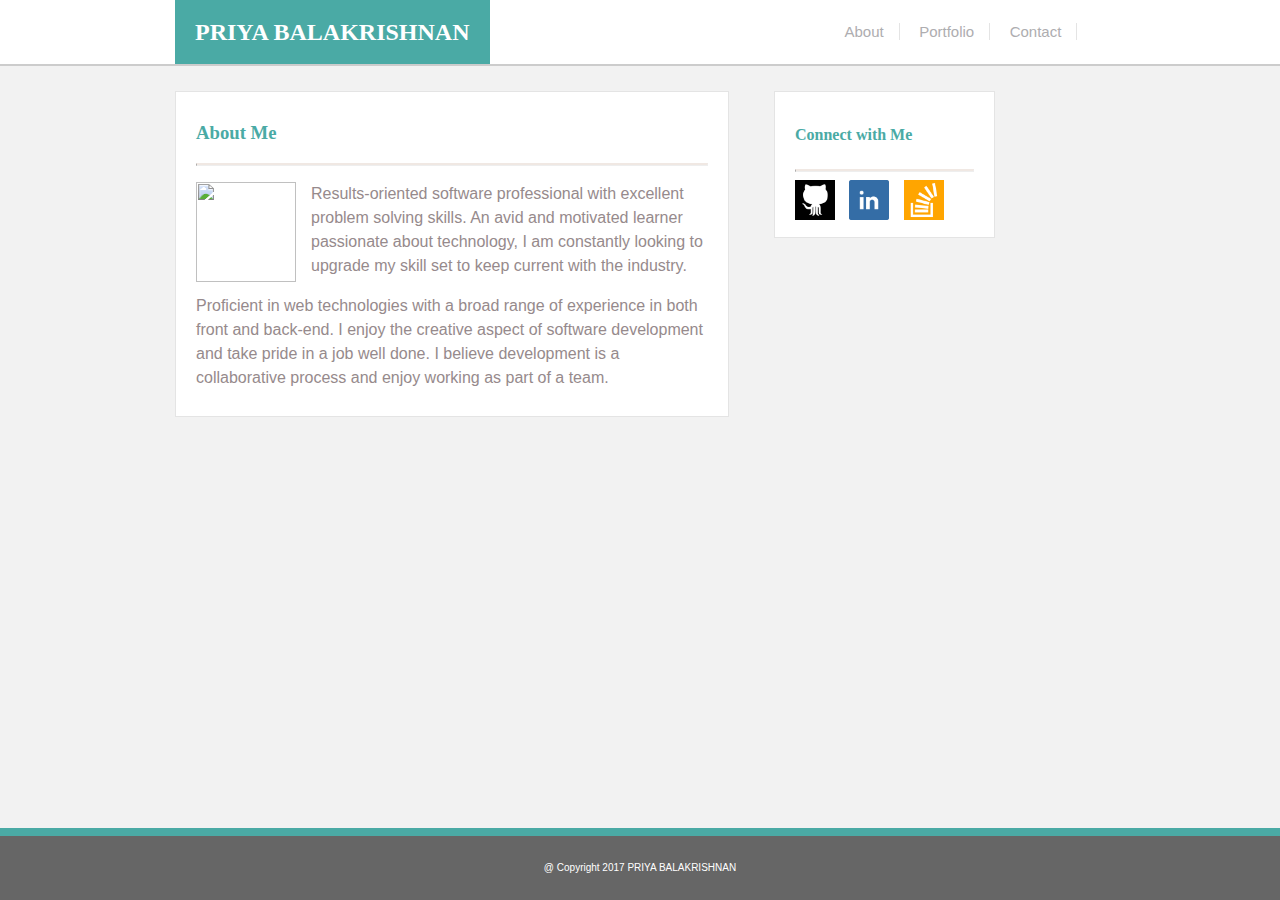
==== index.html @ 9e29c9e1 "Add content to the html files" ====
<!DOCTYPE html>
<html lang="en">
<head>
	<meta charset="UTF-8">
	<title>Portfolio</title>
	<link rel="stylesheet" type="text/css" href="assets/css/style.css">
</head>
<body>
<div class="site-container">
	<!-- Header section -->
	<header>
		<div id="main-title"><h2>PRIYA BALAKRISHNAN</h2></div> 
		<div id="main-links">
			<a class="nav-links" href="#">About</a>
			<a class="nav-links" href="#">Portfolio</a>
			<a class="nav-links" href="#">Contact</a>
		</div>
	</header>
	<div id="main-container">
		<section id="left">
			<h3>About Me</h3>
			<hr>
			<p>
				<img class="profile-image" src="assets/images/pripic.JPEG" alt=""/>
				Results-oriented software professional with excellent problem solving skills. An avid and motivated learner passionate about technology, I am constantly looking to upgrade my skill set to keep current with the industry.
			</p>
			<p>	Proficient in web technologies with a broad range of experience in both front and back-end.
				I enjoy the creative aspect of software development and take pride in a job well done. I believe development is a collaborative process and enjoy working as part of a team.
			</p>
		</section>
		<section id="right">
			<h4>Connect with Me</h4>
			<hr>
			<a href="https://github.com/pribala" target="_blank">
				<img class="link-images" src="assets/images/if_github_401441.png" alt="Github Link"/></a>
			<a href="https://www.linkedin.com/in/priya-balakrishnan/" target="_blank">
				<img class="link-images" src="assets/images/if_linkedin-square-social-media_764981.png" alt="Linkedin Link"/></a>
			<a href="https://stackoverflow.com/users/6172993/priya-balakrishnan" target="_blank">
				<img class="link-images" src="assets/images/if_stackoverflow_273179.png" alt="Stackoverflow Link"/></a>
		</section>
	</div>
	<footer>
		@ Copyright 2017 PRIYA BALAKRISHNAN
	</footer>
</div>	
</body>
</html>
---- assets/css/style.css ----
body {
        margin: 0;
        padding: 0;
        background-color: white;
        font-family: 'Arial', 'Helvetica Neue', Helvetica, sans-serif;
        font-family: 18px;
        color: #777777;
        line-height: 150%;
	}

.site-container {
  display: flex;
  min-height: 100vh;
  flex-direction: column;
}	

header {
	margin: 0px;
	background-color: #ffffff;
	border-bottom: 1px solid #cccccc;
}	

h2 {
	padding: 20px;
	margin: 0px 0px 0px 175px;
	text-align: center;
	color: white;
	background-color: #4AAAA5;
}

#main-title,
#main-links {
	float: left;
}

#main-links {
	text-align: right;
	margin-top: 20px;
	margin-left: 340px;
}

.nav-links,
.nav-links:hover {
	text-decoration: none;
	color: #AEADB0;
	font-size: 15px;
	border-right: 1px solid #E4E4E4;
	padding: 0px 15px 0px 15px;
}

#main-container {
	background-color: #F2F2F2;
	padding: 25px;
	overflow: auto;
	width: 100%;
	border-top: 1px solid #cccccc;
	flex: 1 0 auto;
}

#left {
	float: left;
	width: 40%;
	border: 1px solid #E4E4E4;
	background-color: #fff;
	margin: 0px 15px 0px 150px;
	padding: 10px 20px 10px 20px;
	color: #968A8C;
}

#right {
	float: left;
	width: 14%;
	margin-left: 20px;
	margin: 0px 100px 0px 30px;
	border: 1px solid #E4E4E4;
	background-color: #fff;
	padding: 10px 20px 10px 20px;
}

footer {
	background-color: #666666;
	/*clear: both;*/
	padding: 20px;
	text-align: center;
	font-size: 10px;
	color: #fff;
	border-top: 8px solid #4AAAA5;
}

h3, h4 {
	color: #4AAAA5;
}

h2, h3, h4 {
	font-family: 'Georgia', Times, Times New Roman, serif;
}

hr {
    background-color: transparent;
    border-top: 2px solid #F0E8E3;
}

.profile-image {
	width: 100px;
	height: 100px;
	float: left;
	margin: 0px 15px 10px 0px;
}

#right hr {
	/*border-top: 1px solid #F0E8E3;*/
	color: #F0E8E3;
}

.link-images {
	width: 40px;
	height: 40px;
	margin-right: 10px;
	text-decoration: none;
}
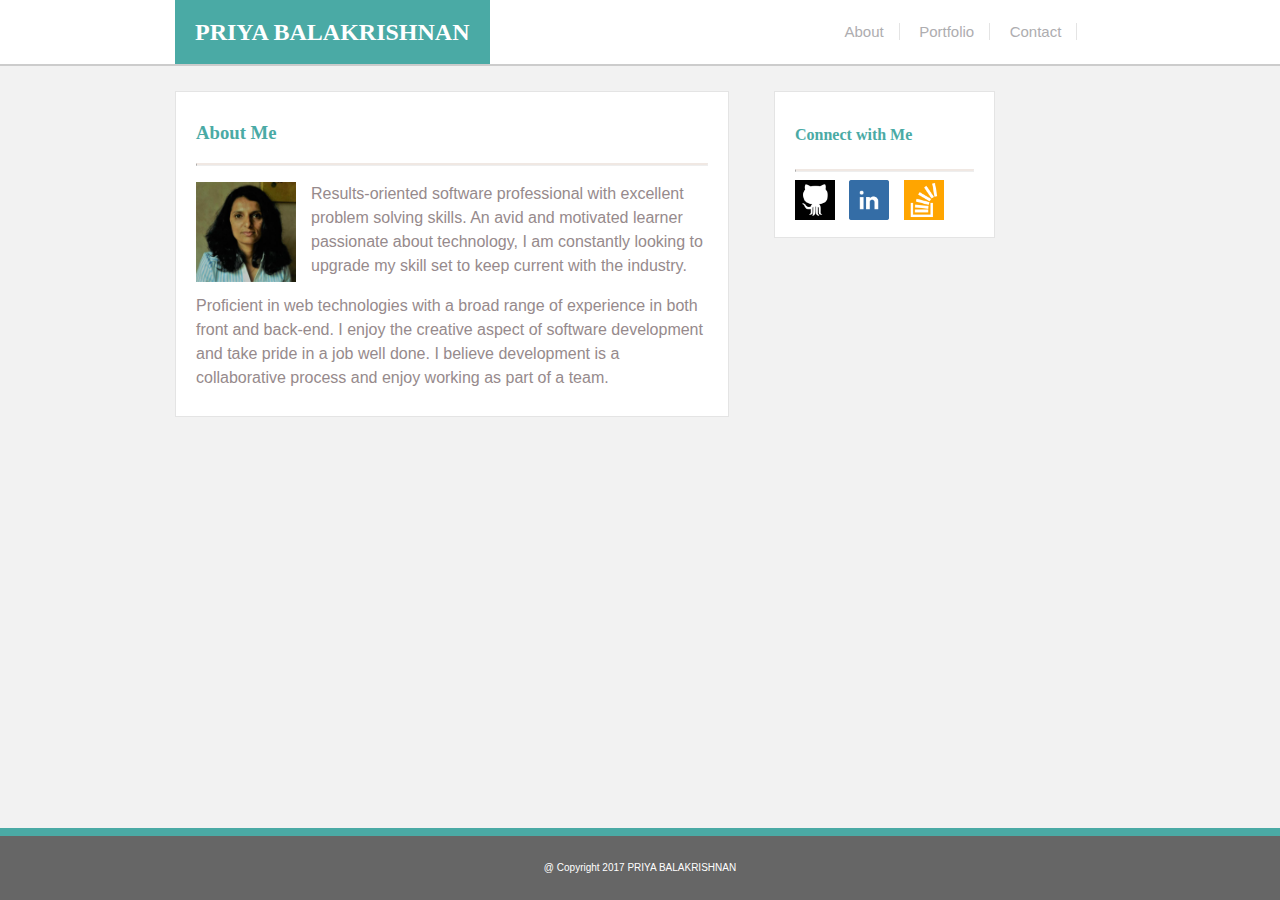
==== commit 39ed713f: "fix: Edit the image src attribute" ====
--- a/index.html
+++ b/index.html
@@ -21,7 +21,7 @@
 			<h3>About Me</h3>
 			<hr>
 			<p>
-				<img class="profile-image" src="assets/images/pripic.JPEG" alt=""/>
+				<img class="profile-image" src="assets/images/pripic.jpeg" alt=""/>
 				Results-oriented software professional with excellent problem solving skills. An avid and motivated learner passionate about technology, I am constantly looking to upgrade my skill set to keep current with the industry.
 			</p>
 			<p>	Proficient in web technologies with a broad range of experience in both front and back-end.
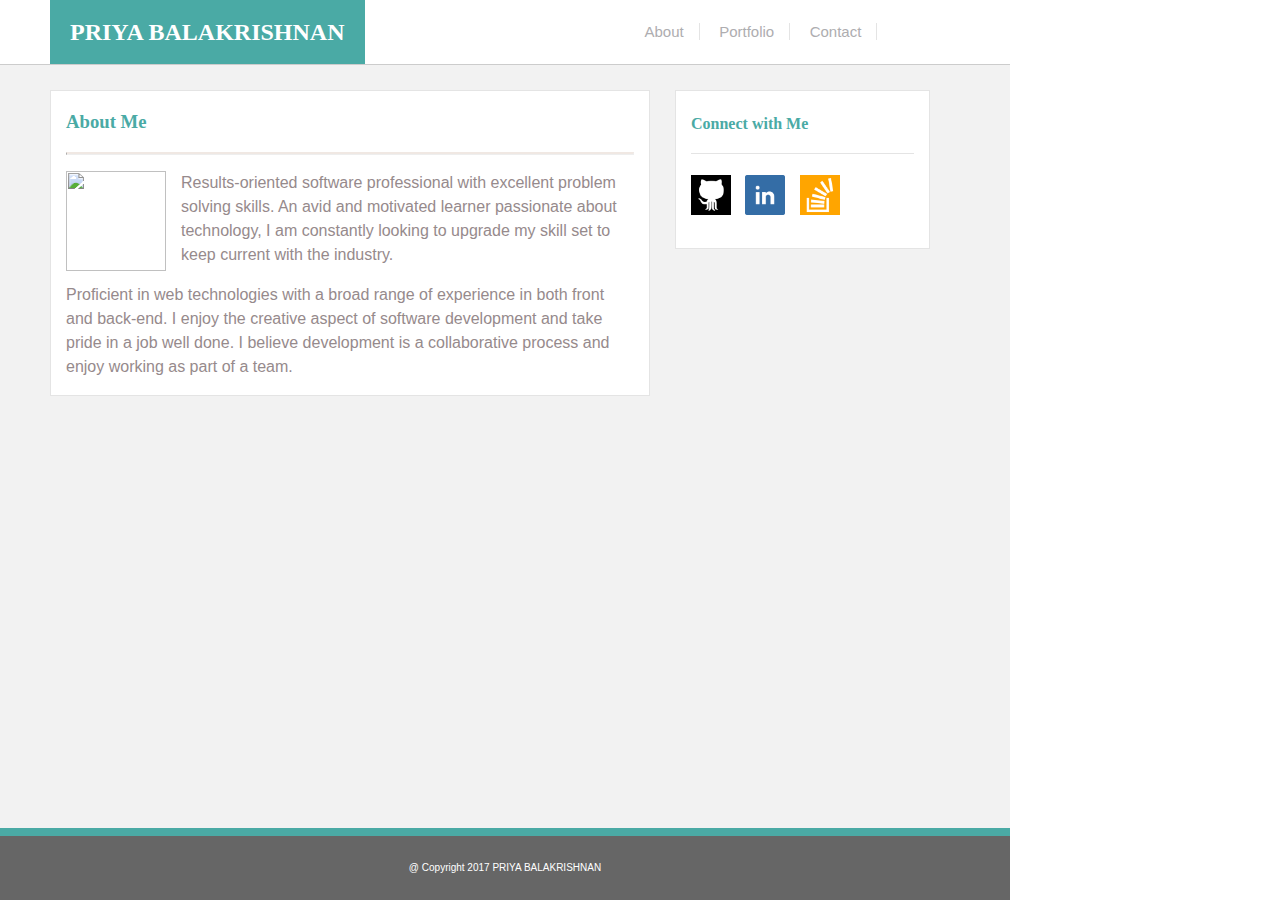
==== commit 5ed5e48b: "refractor: Update file names" ====
--- a/index.html
+++ b/index.html
@@ -2,46 +2,50 @@
 <html lang="en">
 <head>
 	<meta charset="UTF-8">
-	<title>Portfolio</title>
+	<title>Portfolio Page</title>
+	<!-- <link rel="stylesheet" href="assets/css/reset.css"> -->
 	<link rel="stylesheet" type="text/css" href="assets/css/style.css">
 </head>
 <body>
-<div class="site-container">
-	<!-- Header section -->
-	<header>
-		<div id="main-title"><h2>PRIYA BALAKRISHNAN</h2></div> 
-		<div id="main-links">
-			<a class="nav-links" href="#">About</a>
-			<a class="nav-links" href="#">Portfolio</a>
-			<a class="nav-links" href="#">Contact</a>
+	<div class="site-container">
+		<!-- Header section -->
+		<header>
+			<div id="main-title"><h2>PRIYA BALAKRISHNAN</h2></div> 
+			<div id="main-links">
+				<a class="nav-links" href="#">About</a>
+				<a class="nav-links" href="#">Portfolio</a>
+				<a class="nav-links" href="#">Contact</a>
+			</div>
+		</header>
+		<div id="main-container">
+			<section id="left">
+				<h3>About Me</h3>
+				<hr>
+				<p>
+					<img class="profile-image" src="assets/images/pripic.JPEG" alt=""/>
+					Results-oriented software professional with excellent problem solving skills. An avid and motivated learner passionate about technology, I am constantly looking to upgrade my skill set to keep current with the industry.
+				</p>
+				<p>	Proficient in web technologies with a broad range of experience in both front and back-end.
+					I enjoy the creative aspect of software development and take pride in a job well done. I believe development is a collaborative process and enjoy working as part of a team.
+				</p>
+			</section>
+			<section id="right">
+				<h4>Connect with Me</h4>
+				<div class="social-links">
+					<p>
+						<a href="https://github.com/pribala" target="_blank">
+							<img class="link-images" src="assets/images/if_github_401441.png" alt="Github Link"/></a>
+						<a href="https://www.linkedin.com/in/priya-balakrishnan/" target="_blank">
+							<img class="link-images" src="assets/images/if_linkedin-square-social-media_764981.png" alt="Linkedin Link"/></a>
+						<a href="https://stackoverflow.com/users/6172993/priya-balakrishnan" target="_blank">
+							<img class="link-images" src="assets/images/if_stackoverflow_273179.png" alt="Stackoverflow Link"/></a>
+					</p>
+				</div>		
+			</section>
 		</div>
-	</header>
-	<div id="main-container">
-		<section id="left">
-			<h3>About Me</h3>
-			<hr>
-			<p>
-				<img class="profile-image" src="assets/images/pripic.jpeg" alt=""/>
-				Results-oriented software professional with excellent problem solving skills. An avid and motivated learner passionate about technology, I am constantly looking to upgrade my skill set to keep current with the industry.
-			</p>
-			<p>	Proficient in web technologies with a broad range of experience in both front and back-end.
-				I enjoy the creative aspect of software development and take pride in a job well done. I believe development is a collaborative process and enjoy working as part of a team.
-			</p>
-		</section>
-		<section id="right">
-			<h4>Connect with Me</h4>
-			<hr>
-			<a href="https://github.com/pribala" target="_blank">
-				<img class="link-images" src="assets/images/if_github_401441.png" alt="Github Link"/></a>
-			<a href="https://www.linkedin.com/in/priya-balakrishnan/" target="_blank">
-				<img class="link-images" src="assets/images/if_linkedin-square-social-media_764981.png" alt="Linkedin Link"/></a>
-			<a href="https://stackoverflow.com/users/6172993/priya-balakrishnan" target="_blank">
-				<img class="link-images" src="assets/images/if_stackoverflow_273179.png" alt="Stackoverflow Link"/></a>
-		</section>
-	</div>
-	<footer>
-		@ Copyright 2017 PRIYA BALAKRISHNAN
-	</footer>
-</div>	
+		<footer>
+			@ Copyright 2017 PRIYA BALAKRISHNAN
+		</footer>
+	</div>	
 </body>
 </html>--- a/assets/css/style.css
+++ b/assets/css/style.css
@@ -12,17 +12,17 @@
   display: flex;
   min-height: 100vh;
   flex-direction: column;
+  width: 960px;
 }	
 
 header {
 	margin: 0px;
 	background-color: #ffffff;
-	border-bottom: 1px solid #cccccc;
 }	
 
 h2 {
 	padding: 20px;
-	margin: 0px 0px 0px 175px;
+	margin: 0px 0px 0px 50px;
 	text-align: center;
 	color: white;
 	background-color: #4AAAA5;
@@ -30,69 +30,87 @@
 
 #main-title,
 #main-links {
-	float: left;
+  float: left;
 }
 
 #main-links {
-	text-align: right;
-	margin-top: 20px;
-	margin-left: 340px;
+  text-align: right;
+  margin-top: 20px;
+  margin-left: 265px;
 }
 
 .nav-links,
 .nav-links:hover {
-	text-decoration: none;
-	color: #AEADB0;
-	font-size: 15px;
-	border-right: 1px solid #E4E4E4;
-	padding: 0px 15px 0px 15px;
+  text-decoration: none;
+  color: #AEADB0;
+  font-size: 15px;
+  border-right: 1px solid #E4E4E4;
+  padding: 0px 15px 0px 15px;
 }
 
 #main-container {
-	background-color: #F2F2F2;
-	padding: 25px;
-	overflow: auto;
-	width: 100%;
-	border-top: 1px solid #cccccc;
-	flex: 1 0 auto;
+  background-color: #F2F2F2;
+  padding: 25px;
+  overflow: auto;
+  width: 960px;
+  border-top: 1px solid #cccccc;
+  flex: 1;
+  margin: 0;
+  /*background-image: url("assets/images/vertical-waves.png")*/
+  background-image: url(assets/images/vertical-waves.png);
+  background-repeat:repeat;
+}
+
+footer {
+  background-color: #666666;
+  flex: none;
+  margin: 0px;
+  padding: 20px;
+  text-align: center;
+  font-size: 10px;
+  color: #fff;
+  border-top: 8px solid #4AAAA5;
+  min-width: 970px;
+  max-width: 970px;
 }
 
 #left {
-	float: left;
-	width: 40%;
-	border: 1px solid #E4E4E4;
-	background-color: #fff;
-	margin: 0px 15px 0px 150px;
-	padding: 10px 20px 10px 20px;
-	color: #968A8C;
+  float: left;
+  width: 568px;
+  border: 1px solid #E4E4E4;
+  background-color: #fff;
+  margin: 0px 25px 0px 25px;
+  padding: 0px 15px 0px 15px;
+  color: #968A8C;
 }
 
 #right {
-	float: left;
-	width: 14%;
-	margin-left: 20px;
-	margin: 0px 100px 0px 30px;
-	border: 1px solid #E4E4E4;
-	background-color: #fff;
-	padding: 10px 20px 10px 20px;
+  float: left;
+  width: 223px;
+  margin: 0px 15px 0px 0px;
+  border: 1px solid #E4E4E4;
+  background-color: #fff;
+  padding: 0px 15px 0px 15px;
 }
 
-footer {
-	background-color: #666666;
-	/*clear: both;*/
-	padding: 20px;
-	text-align: center;
-	font-size: 10px;
-	color: #fff;
-	border-top: 8px solid #4AAAA5;
+.profile-image {
+  width: 100px;
+  height: 100px;
+  float: left;
+  margin: 0px 15px 10px 0px;
 }
 
+/*#right hr {
+  border-top: 1px solid #F0E8E3;
+  color: #F0E8E3;
+}*/
+
 h3, h4 {
-	color: #4AAAA5;
+  color: #4AAAA5;
 }
 
 h2, h3, h4 {
-	font-family: 'Georgia', Times, Times New Roman, serif;
+  font-family: 'Georgia', Times, Times New Roman, serif;
 }
 
 hr {
@@ -100,22 +118,69 @@
     border-top: 2px solid #F0E8E3;
 }
 
-.profile-image {
-	width: 100px;
-	height: 100px;
-	float: left;
-	margin: 0px 15px 10px 0px;
+.link-images {
+  width: 40px;
+  height: 40px;
+  margin: 5px 10px 10px 0px;
+  text-decoration: none;
 }
 
-#right hr {
-	/*border-top: 1px solid #F0E8E3;*/
-	color: #F0E8E3;
+.social-links {
+  border-top: 1px solid #E4E4E4;
+  margin-top: -5px;
 }
 
-.link-images {
-	width: 40px;
-	height: 40px;
-	margin-right: 10px;
-	text-decoration: none;
+input[type="text"] {
+  padding: 5px;
+  margin: 10px 15px 0px 0px;
+  width: 553px;
+  border: 1px solid #E4E4E4;
 }
 
+input[type="submit"] {
+  padding: 10px 15px 10px 15px;
+  background-color: #4AAAA5;
+  color: white;
+  border: 1px solid #4AAAA5;
+  font-size: 15px;
+}
+
+textarea {
+  padding: 5px;
+  margin: 10px 15px 0px 0px;
+  width: 553px;
+  height: 200px;
+  border: 1px solid #E4E4E4;
+}
+
+.row1,
+.row2,
+.row3 {
+  clear: both;
+}
+
+.left-section,
+.right-section {
+  float: left;
+  padding: 0px 10px 10px 20px;
+}
+
+.folio-img {
+  width: 250px;
+  height: 200px;
+}
+
+.folio-title {
+  position: relative;
+  bottom: 50px;
+  left: 0px;
+  margin: 0px;
+  background-color: #4AAAA5;
+  padding: 5px;
+  text-align: center;
+  color: white;
+}
+
+.row1 {
+  margin-top: 30px;
+}
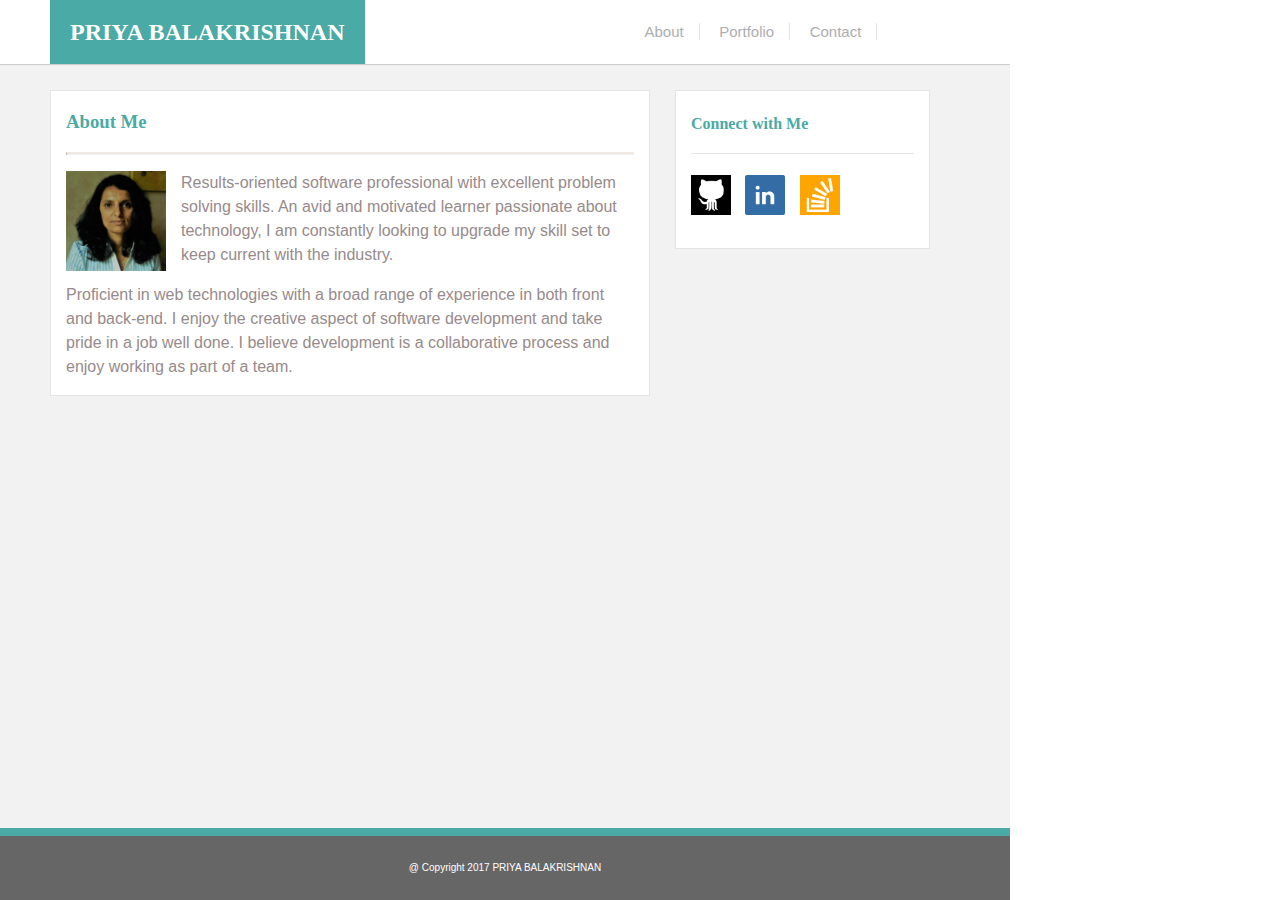
==== commit 9e4968fa: "fix: Update links in index.html" ====
--- a/index.html
+++ b/index.html
@@ -12,9 +12,9 @@
 		<header>
 			<div id="main-title"><h2>PRIYA BALAKRISHNAN</h2></div> 
 			<div id="main-links">
-				<a class="nav-links" href="#">About</a>
-				<a class="nav-links" href="#">Portfolio</a>
-				<a class="nav-links" href="#">Contact</a>
+				<a class="nav-links" href="index.html">About</a>
+				<a class="nav-links" href="portfolio.html">Portfolio</a>
+				<a class="nav-links" href="contact.html">Contact</a>
 			</div>
 		</header>
 		<div id="main-container">
@@ -22,7 +22,7 @@
 				<h3>About Me</h3>
 				<hr>
 				<p>
-					<img class="profile-image" src="assets/images/pripic.JPEG" alt=""/>
+					<img class="profile-image" src="assets/images/pripic.jpeg" alt=""/>
 					Results-oriented software professional with excellent problem solving skills. An avid and motivated learner passionate about technology, I am constantly looking to upgrade my skill set to keep current with the industry.
 				</p>
 				<p>	Proficient in web technologies with a broad range of experience in both front and back-end.
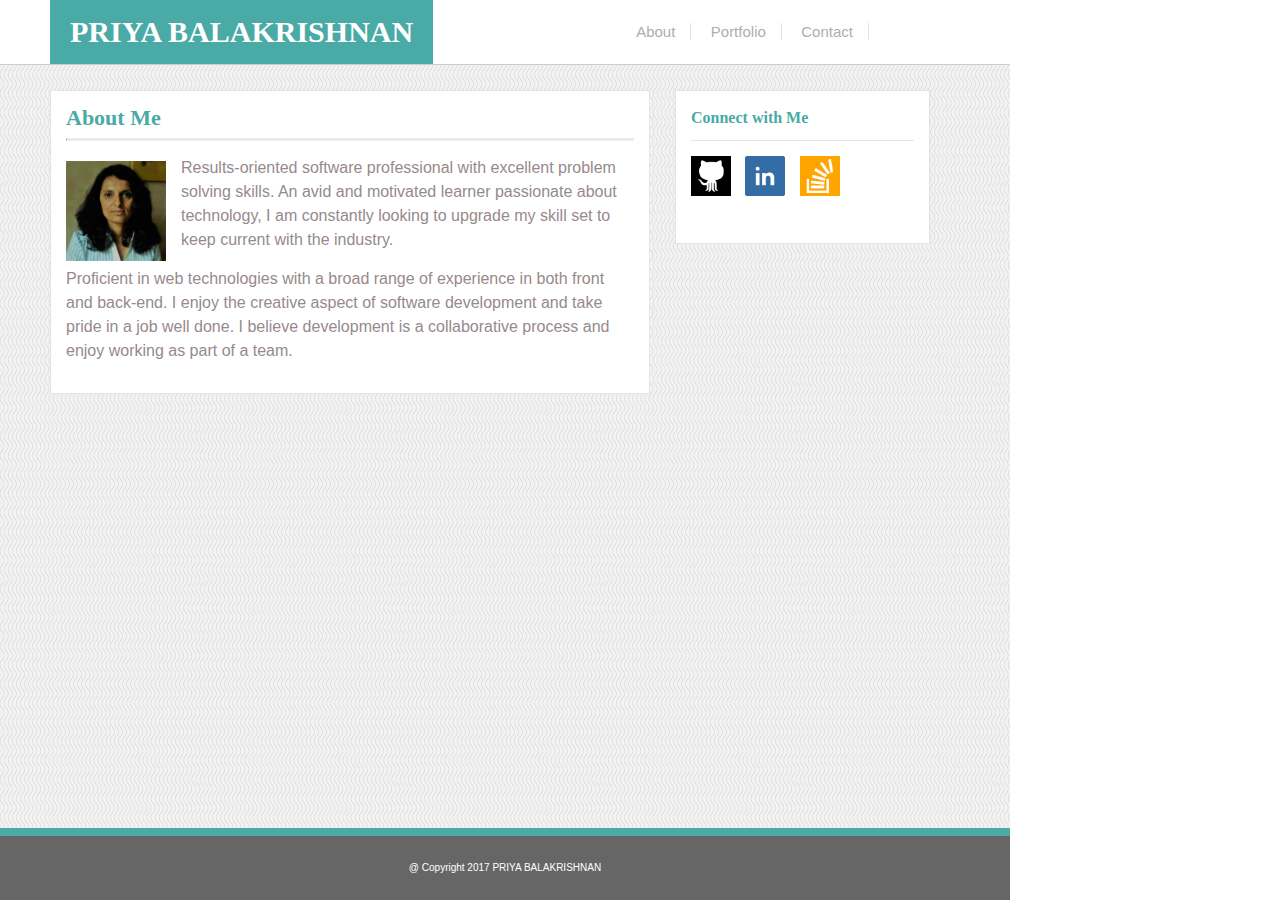
==== commit 2dea2163: "fix: Add reset.css for cross browser compatibility" ====
--- a/index.html
+++ b/index.html
@@ -3,7 +3,7 @@
 <head>
 	<meta charset="UTF-8">
 	<title>Portfolio Page</title>
-	<!-- <link rel="stylesheet" href="assets/css/reset.css"> -->
+	<link rel="stylesheet" href="assets/css/reset.css">
 	<link rel="stylesheet" type="text/css" href="assets/css/style.css">
 </head>
 <body>
--- a/assets/css/style.css
+++ b/assets/css/style.css
@@ -6,7 +6,7 @@
         font-family: 18px;
         color: #777777;
         line-height: 150%;
-	}
+  }
 
 .site-container {
   display: flex;
@@ -26,6 +26,8 @@
 	text-align: center;
 	color: white;
 	background-color: #4AAAA5;
+  font-size: 30px;
+  font-weight: bold;
 }
 
 #main-title,
@@ -36,7 +38,7 @@
 #main-links {
   text-align: right;
   margin-top: 20px;
-  margin-left: 265px;
+  margin-left: 188px;
 }
 
 .nav-links,
@@ -56,9 +58,7 @@
   border-top: 1px solid #cccccc;
   flex: 1;
   margin: 0;
-  /*background-image: url("assets/images/vertical-waves.png")*/
-  background-image: url(assets/images/vertical-waves.png);
-  background-repeat:repeat;
+  background-image: url(../images/vertical-waves.png);
 }
 
 footer {
@@ -80,7 +80,7 @@
   border: 1px solid #E4E4E4;
   background-color: #fff;
   margin: 0px 25px 0px 25px;
-  padding: 0px 15px 0px 15px;
+  padding: 15px 15px 15px 15px;
   color: #968A8C;
 }
 
@@ -90,23 +90,29 @@
   margin: 0px 15px 0px 0px;
   border: 1px solid #E4E4E4;
   background-color: #fff;
-  padding: 0px 15px 0px 15px;
+  padding: 15px 15px 15px 15px;
 }
 
 .profile-image {
   width: 100px;
   height: 100px;
   float: left;
-  margin: 0px 15px 10px 0px;
+  margin: 5px 15px 0px 0px;
 }
-
-/*#right hr {
-  border-top: 1px solid #F0E8E3;
-  color: #F0E8E3;
-}*/
 
 h3, h4 {
   color: #4AAAA5;
+}
+
+h3 {
+  font-size: 22px;
+  font-weight: bold;
+}
+
+h4 {
+  font-size: 16px;
+  font-weight: bold;
+  padding: 0px 0px 15px 0px;
 }
 
 h2, h3, h4 {
@@ -118,10 +124,14 @@
     border-top: 2px solid #F0E8E3;
 }
 
+p {
+  margin: 15px 15px 15px 0px;
+}
+
 .link-images {
   width: 40px;
   height: 40px;
-  margin: 5px 10px 10px 0px;
+  margin: 0px 10px 10px 0px;
   text-decoration: none;
 }
 
